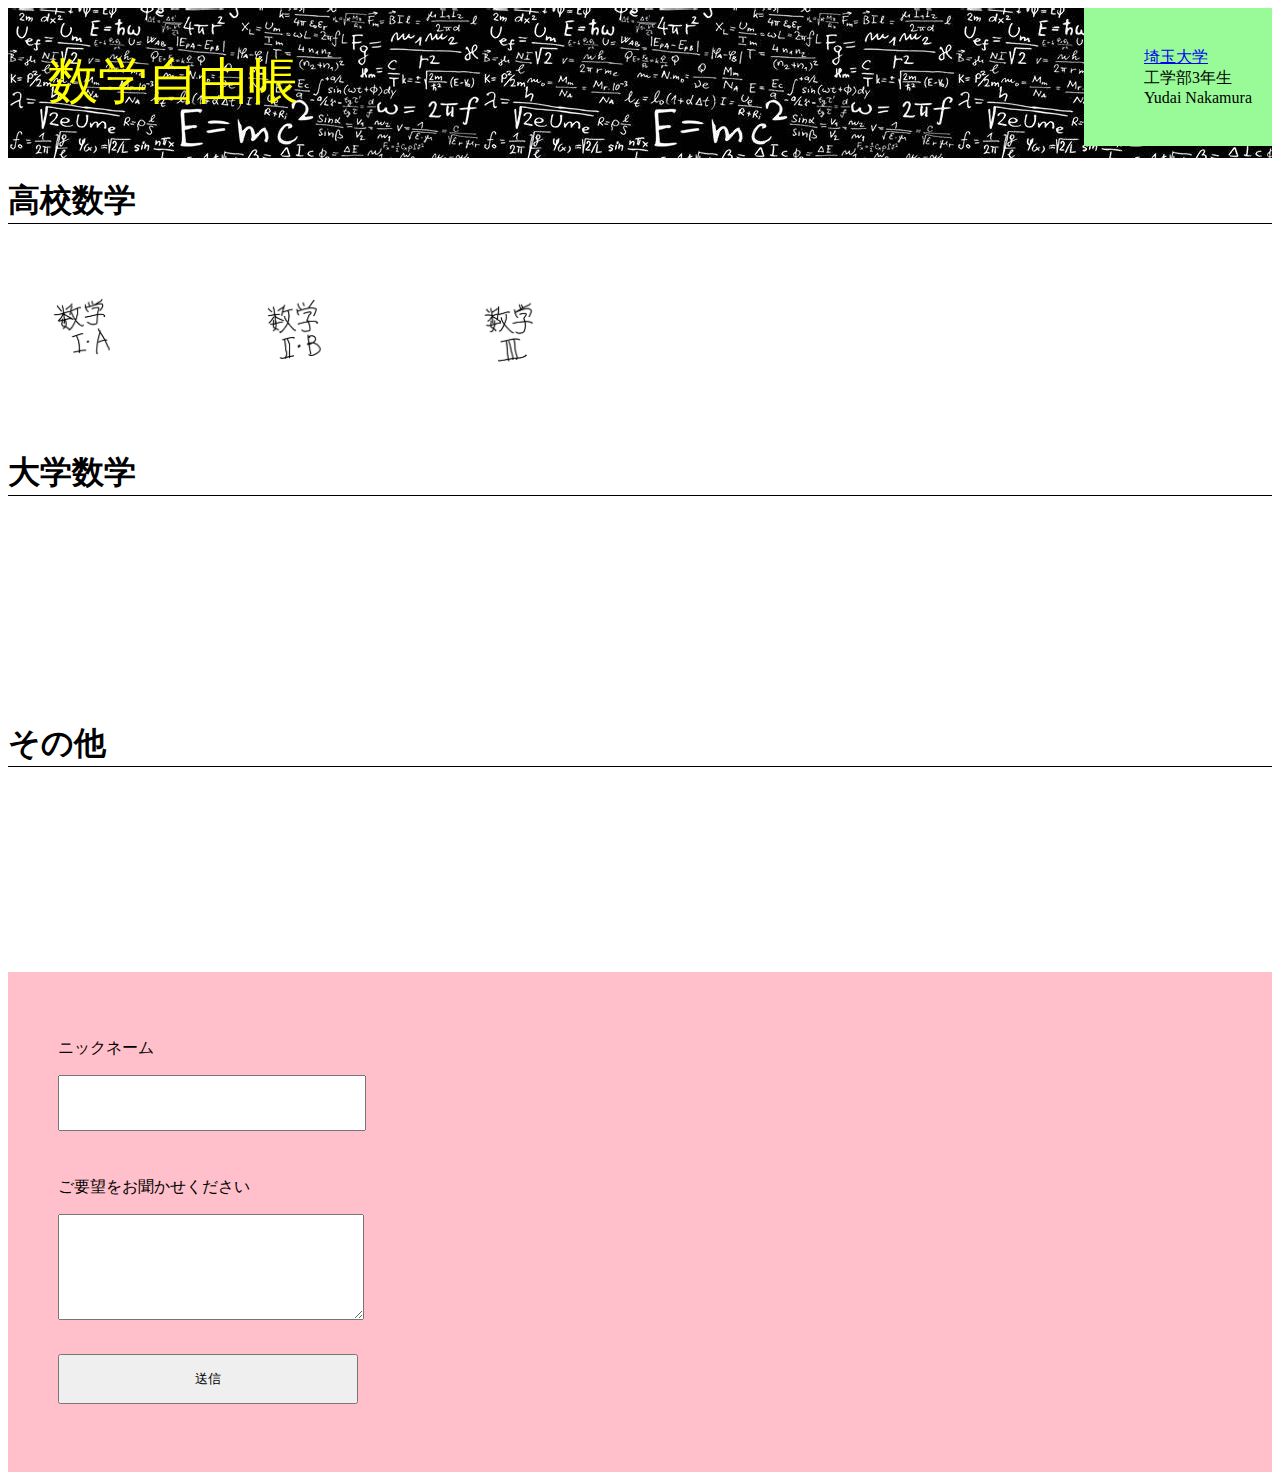
==== index.html @ efdc0b90 "name changed from demo2 to index" ====
<!DOCTYPE html>

<head>

    <meta charset="utf-8">
    <title>Demo2</title>
    <link rel="stylesheet" href="stylesheet.css">

</head>

<body>

    <header>

        <div class="header-logo">数学自由帳</div>

        <div class="header-list">

            <ul>

                <li><a href="http://www.saitama-u.ac.jp/">埼玉大学</a></li>
                <li>工学部3年生</li>
                <li>Yudai Nakamura</li>
                

            </ul>

        </div>

    </header>

    <main>

        <div class="Contents1">

            <h1>高校数学</h1>

            <a href="Math1A.html"><img src="Math1A.png"></a>
            <a href="Math2B.html"><img src="Math2B.png"></a>
            <a href="Math3.html"><img src="Math3.png"></a>

        </div>

        <div class="Contents2">

            <h1>大学数学</h1>

        </div>

        <div class="Contents3">

            <h1>その他</h1>

        </div>

    </main>

    <footer>
        
        <div class="send_form">

            <div class="name">
                
                <p>ニックネーム</p>
                <input>

            </div>

            <div class="send_contents">

                <p>ご要望をお聞かせください</p>
                <textarea></textarea>

            </div>

            <div class="send_button">

                <input type="submit" value="送信">

            </div>
        
        </div>

    </footer>


</body>
---- stylesheet.css ----
header {

    background-image: url(OIP.jpg);
    height:150px;
    color:yellow;


}

.header-logo{
   
    float:left;
    font-size:50px;
    padding:40px;

}

.header-list{

    float:right;
    padding: 23px 20px;
    background-color: palegreen;
    color:black;

}

.header-list li{

    list-style:none;

}
.Contents1{

    height:250px;

}

.Contents1 h1{

    border-bottom:1px solid black;

}
.Contents1 img{

    height:100px;
    float:left;
    padding:50px 30px 50px 30px;

    

}

.Contents2{

    height:250px;

}

.Contents2 h1{

    border-bottom:1px solid black;

}

.Contents3{

    height:250px;

}

.Contents3 h1{

    border-bottom:1px solid black;

}

footer{

    height:500px;
    background-color: pink;

}

.send_form{

    padding:50px;

}

.name input{

    width:300px;
    height:50px;
    margin-bottom:30px;

}

.send_contents textarea{

    width:300px;
    height:100px;
    margin-bottom:30px;

}

.send_button input{

    width:300px;
    height:50px;

}
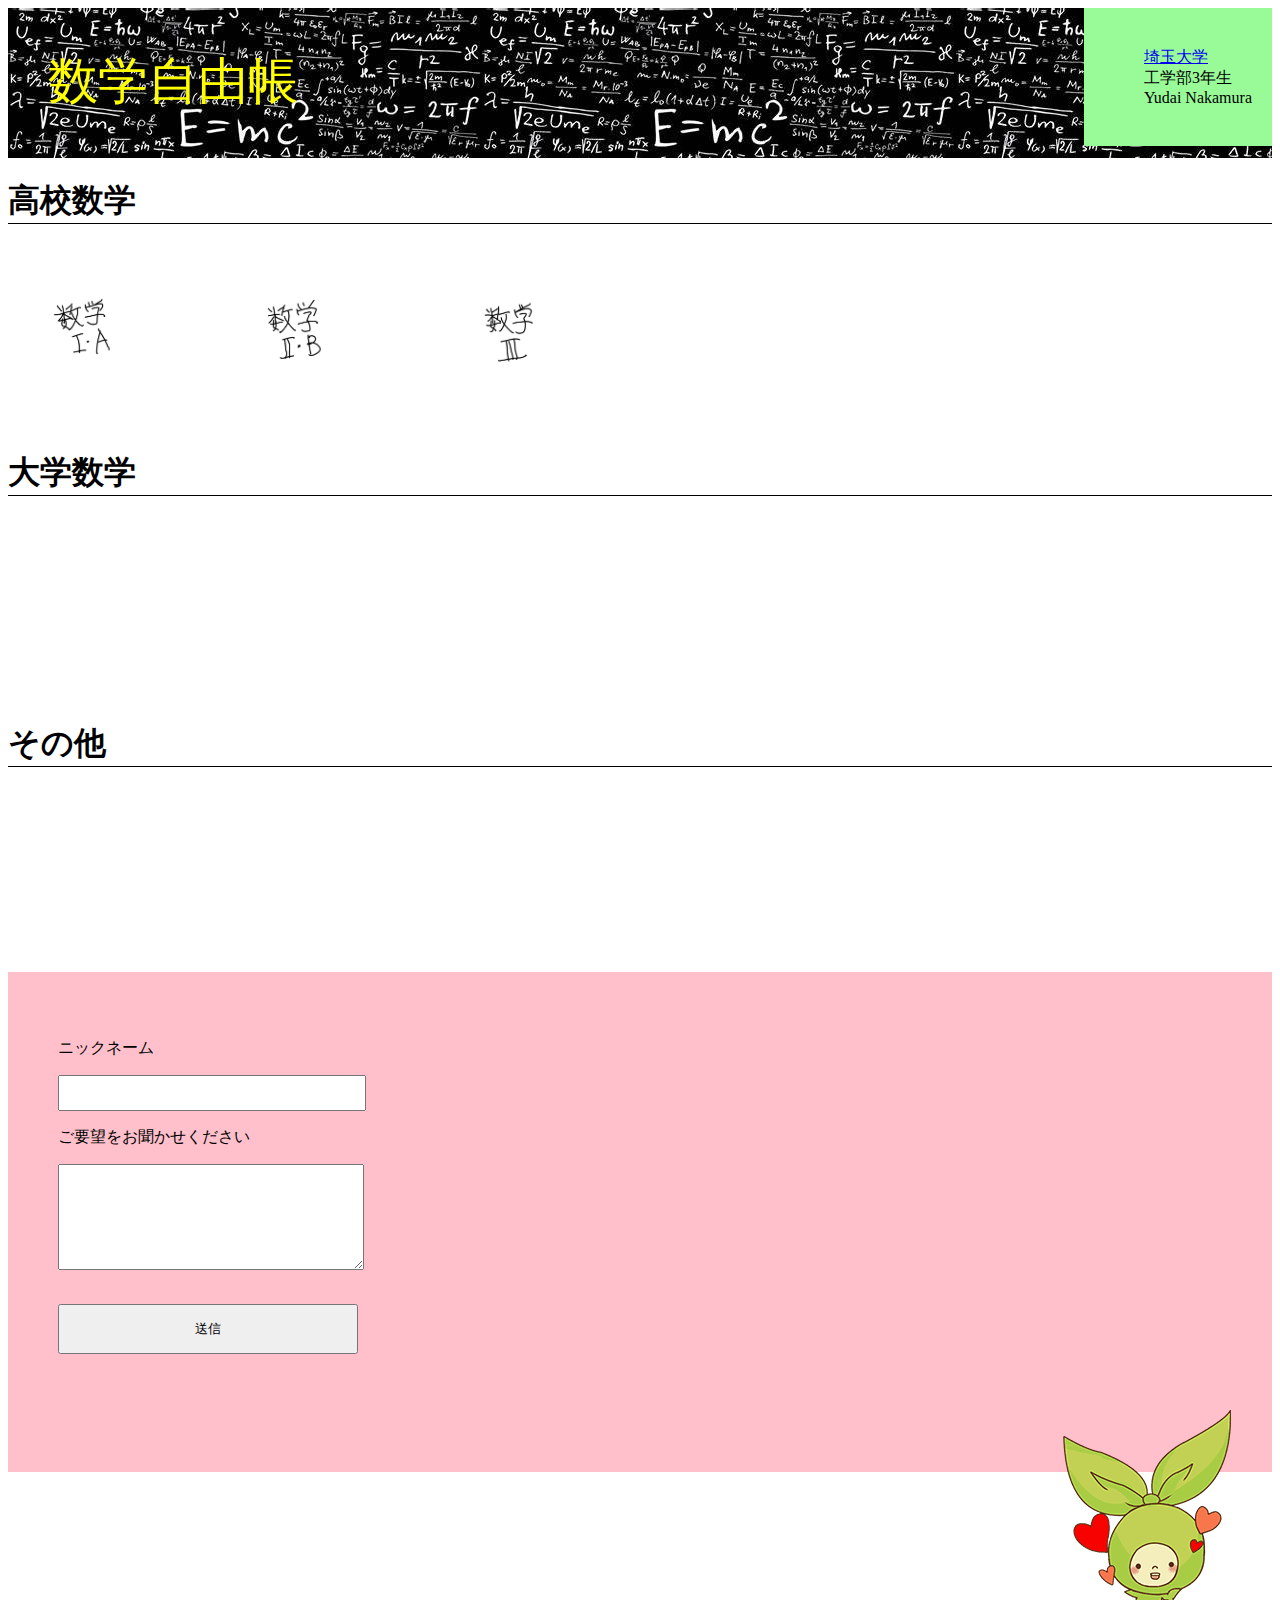
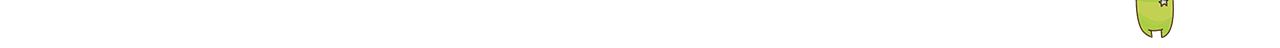
==== commit d7a6690f: "add image of merin, etc..." ====
--- a/index.html
+++ b/index.html
@@ -5,7 +5,7 @@
     <meta charset="utf-8">
     <title>Demo2</title>
     <link rel="stylesheet" href="stylesheet.css">
-
+    <script src="script.js"></script>
 </head>
 
 <body>
@@ -81,6 +81,12 @@
         
         </div>
 
+        <div class="footer-img" id="footer-image">
+
+            <img src="merin.png">
+
+        </div>
+
     </footer>
 
 
--- a/stylesheet.css
+++ b/stylesheet.css
@@ -1,6 +1,6 @@
 header {
 
-    background-image: url(OIP.jpg);
+    background-image: url(header-picture.jpg);
     height:150px;
     color:yellow;
 
@@ -90,8 +90,7 @@
 .name input{
 
     width:300px;
-    height:50px;
-    margin-bottom:30px;
+    height:30px;
 
 }
 
@@ -109,3 +108,10 @@
     height:50px;
 
 }
+
+.footer-img{
+
+    float:right;
+    size:30px;
+
+}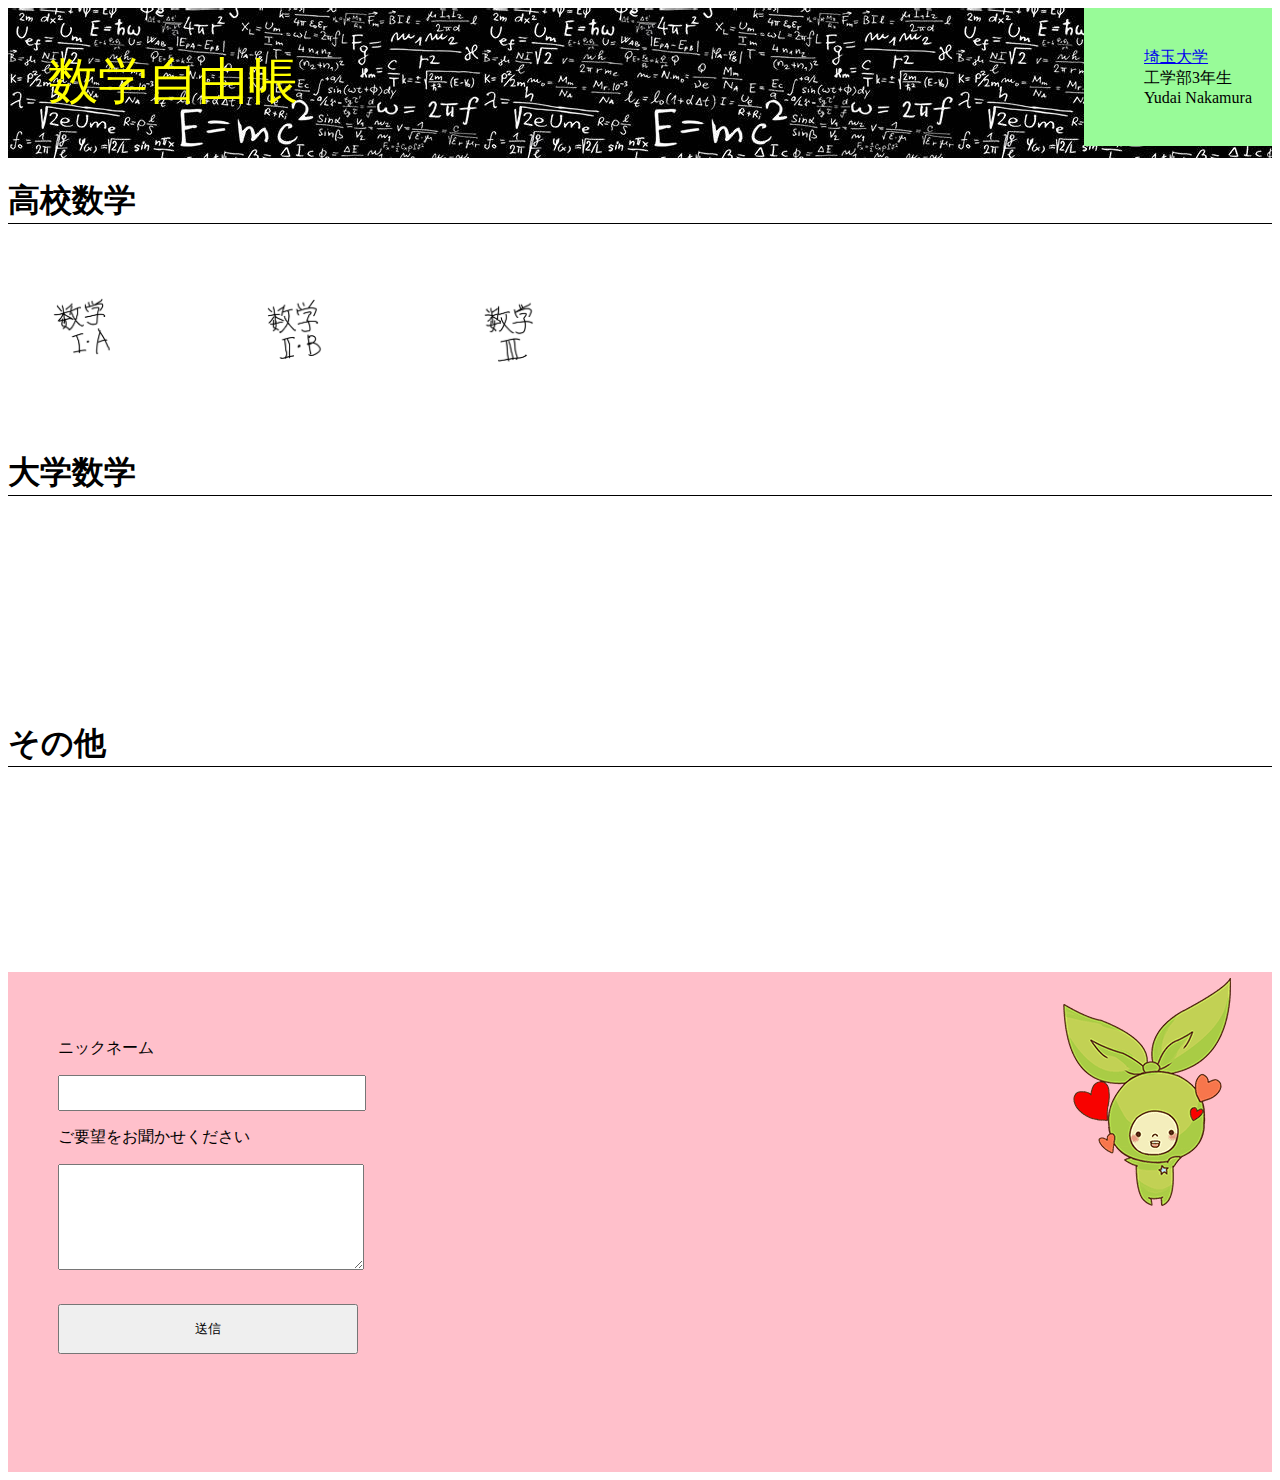
==== commit f12d5297: "move footer-image to the top of footer" ====
--- a/index.html
+++ b/index.html
@@ -5,7 +5,7 @@
     <meta charset="utf-8">
     <title>Demo2</title>
     <link rel="stylesheet" href="stylesheet.css">
-    <script src="script.js"></script>
+   
 </head>
 
 <body>
@@ -57,6 +57,12 @@
 
     <footer>
         
+        <div class="footer-img" id="footer-image">
+
+            <img src="merin.png">
+
+        </div>
+
         <div class="send_form">
 
             <div class="name">
@@ -81,13 +87,8 @@
         
         </div>
 
-        <div class="footer-img" id="footer-image">
-
-            <img src="merin.png">
-
-        </div>
-
     </footer>
 
+    <script type="text/javascript" src="script.js"></script>
 
 </body>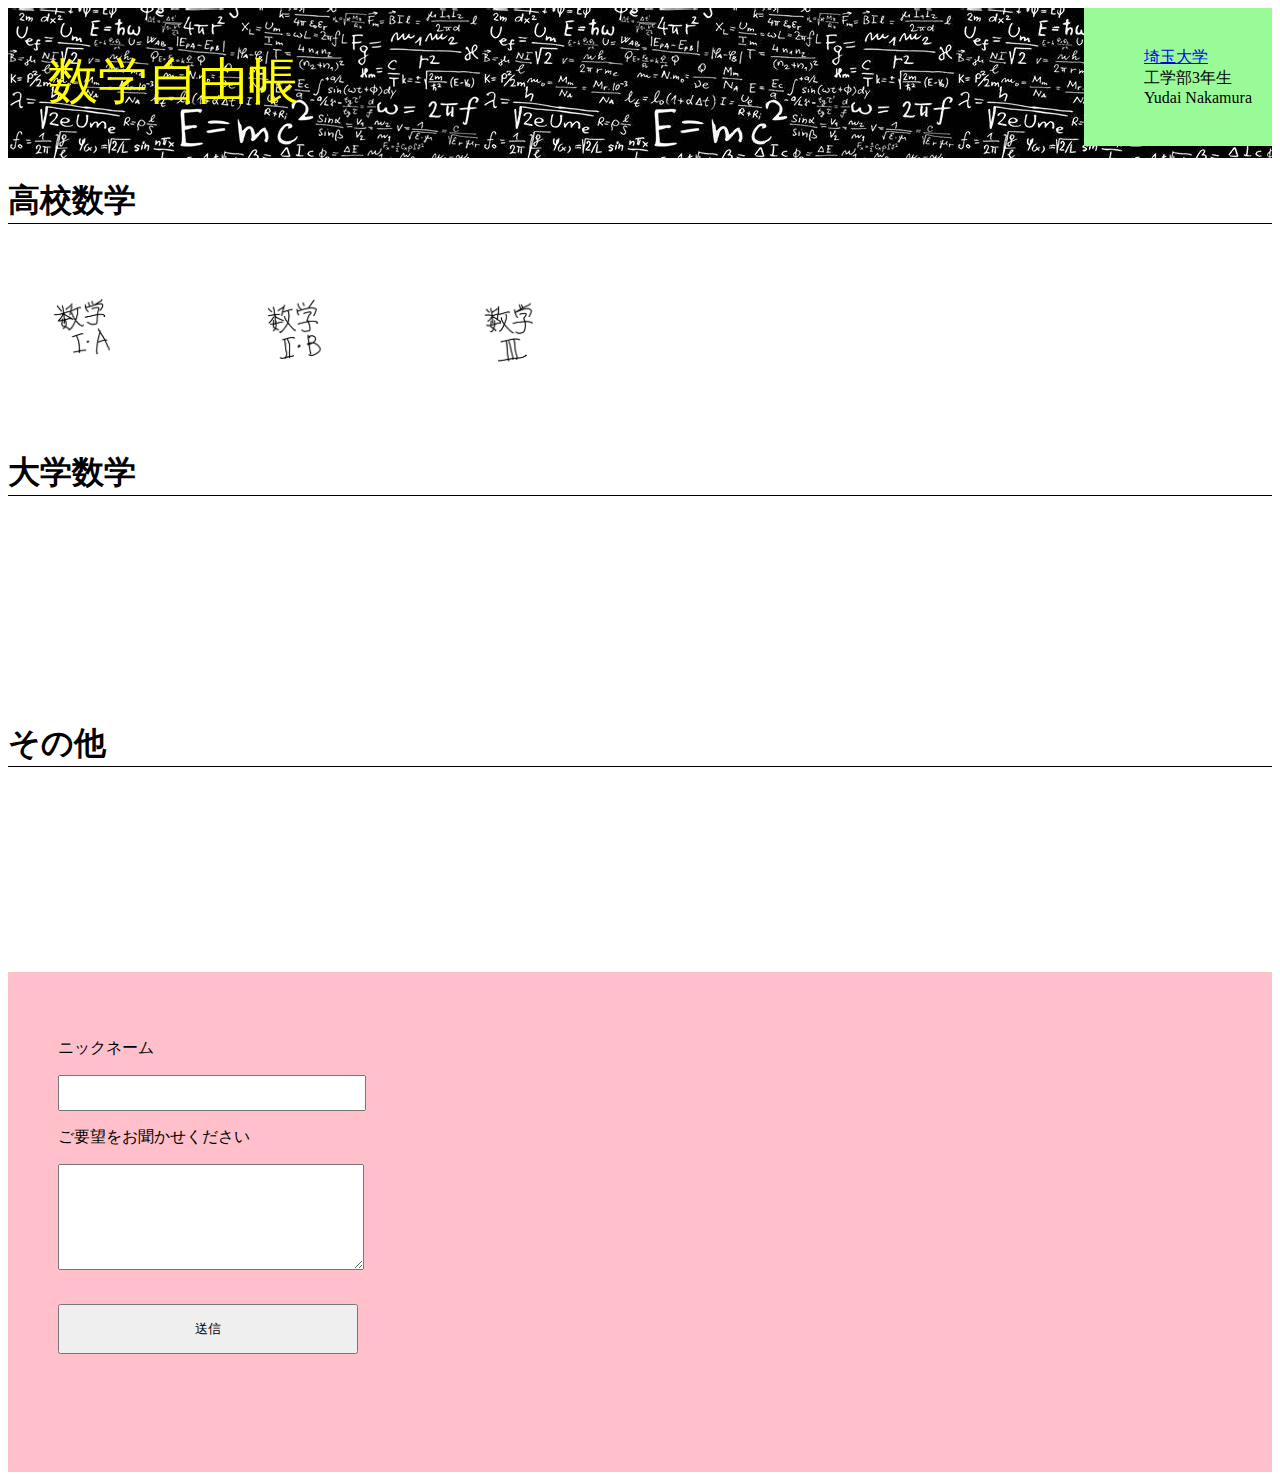
==== commit 3b16a7db: "add jQuery library to index.html" ====
--- a/index.html
+++ b/index.html
@@ -4,8 +4,9 @@
 
     <meta charset="utf-8">
     <title>Demo2</title>
-    <link rel="stylesheet" href="stylesheet.css">
-   
+    <link rel="stylesheet" href="css/stylesheet.css">
+    <script src="https://ajax.googleapis.com/ajax/libs/jquery/2.1.4/jquery.min.js"></script>
+    
 </head>
 
 <body>
@@ -35,9 +36,9 @@
 
             <h1>高校数学</h1>
 
-            <a href="Math1A.html"><img src="Math1A.png"></a>
-            <a href="Math2B.html"><img src="Math2B.png"></a>
-            <a href="Math3.html"><img src="Math3.png"></a>
+            <a href="html/Math1A.html"><img src="img/Math1A.png"></a>
+            <a href="html/Math2B.html"><img src="img/Math2B.png"></a>
+            <a href="html/Math3.html"><img src="img/Math3.png"></a>
 
         </div>
 
@@ -59,7 +60,7 @@
         
         <div class="footer-img" id="footer-image">
 
-            <img src="merin.png">
+            <img src="img/merin.png">
 
         </div>
 
@@ -89,6 +90,6 @@
 
     </footer>
 
-    <script type="text/javascript" src="script.js"></script>
+    <script type="text/javascript" src="js/script.js"></script>
 
 </body>--- a/css/stylesheet.css
+++ b/css/stylesheet.css
@@ -0,0 +1,118 @@
+header {
+
+    background-image: url(../img/header-picture.jpg);
+    height:150px;
+    color:yellow;
+
+
+}
+
+.header-logo{
+   
+    float:left;
+    font-size:50px;
+    padding:40px;
+
+}
+
+.header-list{
+
+    float:right;
+    padding: 23px 20px;
+    background-color: palegreen;
+    color:black;
+
+}
+
+.header-list li{
+
+    list-style:none;
+
+}
+.Contents1{
+
+    height:250px;
+
+}
+
+.Contents1 h1{
+
+    border-bottom:1px solid black;
+
+}
+.Contents1 img{
+
+    height:100px;
+    float:left;
+    padding:50px 30px 50px 30px;
+
+    
+
+}
+
+.Contents2{
+
+    height:250px;
+
+}
+
+.Contents2 h1{
+
+    border-bottom:1px solid black;
+
+}
+
+.Contents3{
+
+    height:250px;
+
+}
+
+.Contents3 h1{
+
+    border-bottom:1px solid black;
+
+}
+
+footer{
+
+    height:500px;
+    background-color: pink;
+
+}
+
+.send_form{
+
+    padding:50px;
+
+}
+
+.name input{
+
+    width:300px;
+    height:30px;
+
+}
+
+.send_contents textarea{
+
+    width:300px;
+    height:100px;
+    margin-bottom:30px;
+
+}
+
+.send_button input{
+
+    width:300px;
+    height:50px;
+
+}
+
+.footer-img{
+
+    float:right;
+    size:30px;
+    margin-top:50px;
+
+}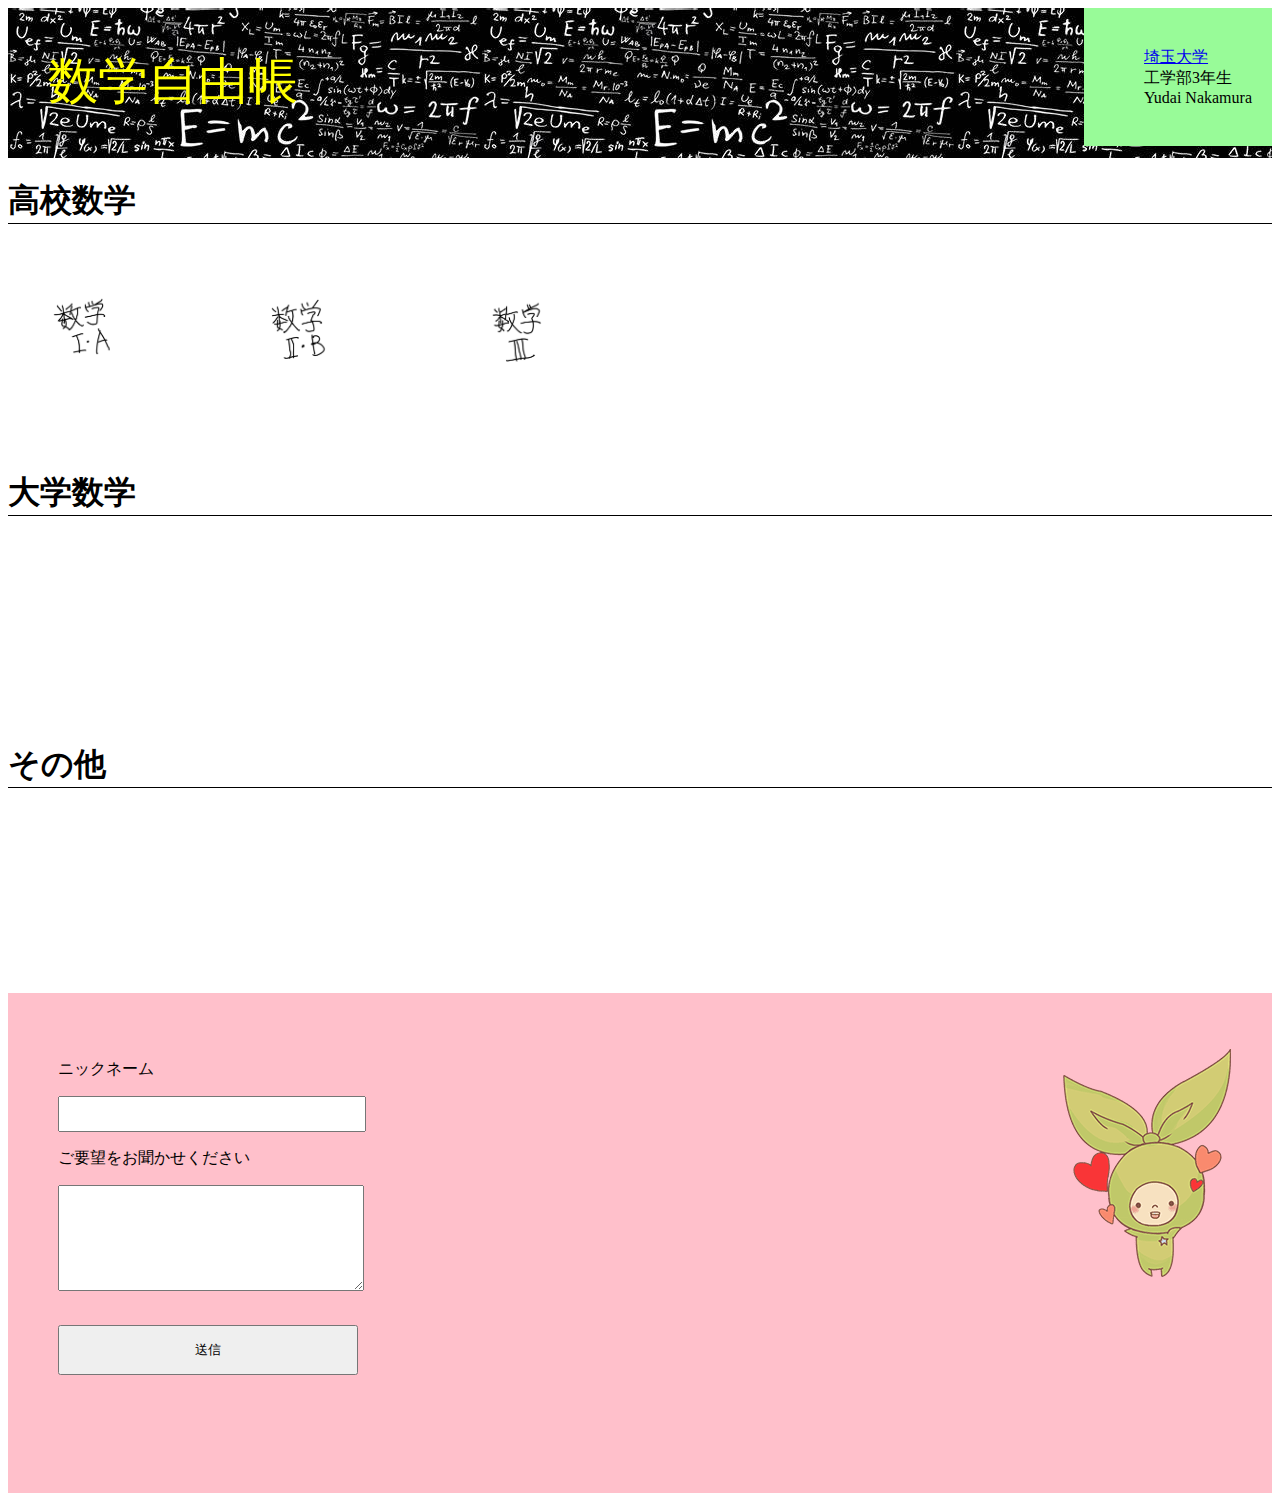
==== commit ac64cd50: "add hover event" ====
--- a/index.html
+++ b/index.html
@@ -34,12 +34,16 @@
 
         <div class="Contents1">
 
-            <h1>高校数学</h1>
+            <h1 class="title-logo">高校数学</h1>
 
-            <a href="html/Math1A.html"><img src="img/Math1A.png"></a>
-            <a href="html/Math2B.html"><img src="img/Math2B.png"></a>
-            <a href="html/Math3.html"><img src="img/Math3.png"></a>
-
+            <a href="html/Math1A.html"><img src="img/Math1A.png" id="math1a"></a>
+            <a href="html/Math2B.html"><img src="img/Math2B.png" id="math2b"></a>
+            <a href="html/Math3.html"><img src="img/Math3.png" id="math3"></a>
+            
+            <h1 id="text1">クリックすると数学1Aのページに移動</h1>
+            <h1 id="text2">クリックすると数学2Bのページに移動</h1>
+            <h1 id="text3">クリックすると数学3のページに移動</h1>
+            
         </div>
 
         <div class="Contents2">
--- a/css/stylesheet.css
+++ b/css/stylesheet.css
@@ -29,24 +29,31 @@
     list-style:none;
 
 }
-.Contents1{
 
-    height:250px;
-
-}
-
-.Contents1 h1{
+.title-logo{
 
     border-bottom:1px solid black;
 
 }
+
+.Content1{
+
+    height:400px;
+
+}
+
 .Contents1 img{
 
     height:100px;
-    float:left;
-    padding:50px 30px 50px 30px;
+    margin:50px 30px 50px 30px;
 
-    
+}
+
+#text1, #text2, #text3{
+
+    display:none;
+    font-size:20px;
+    border-bottom: none;
 
 }
 
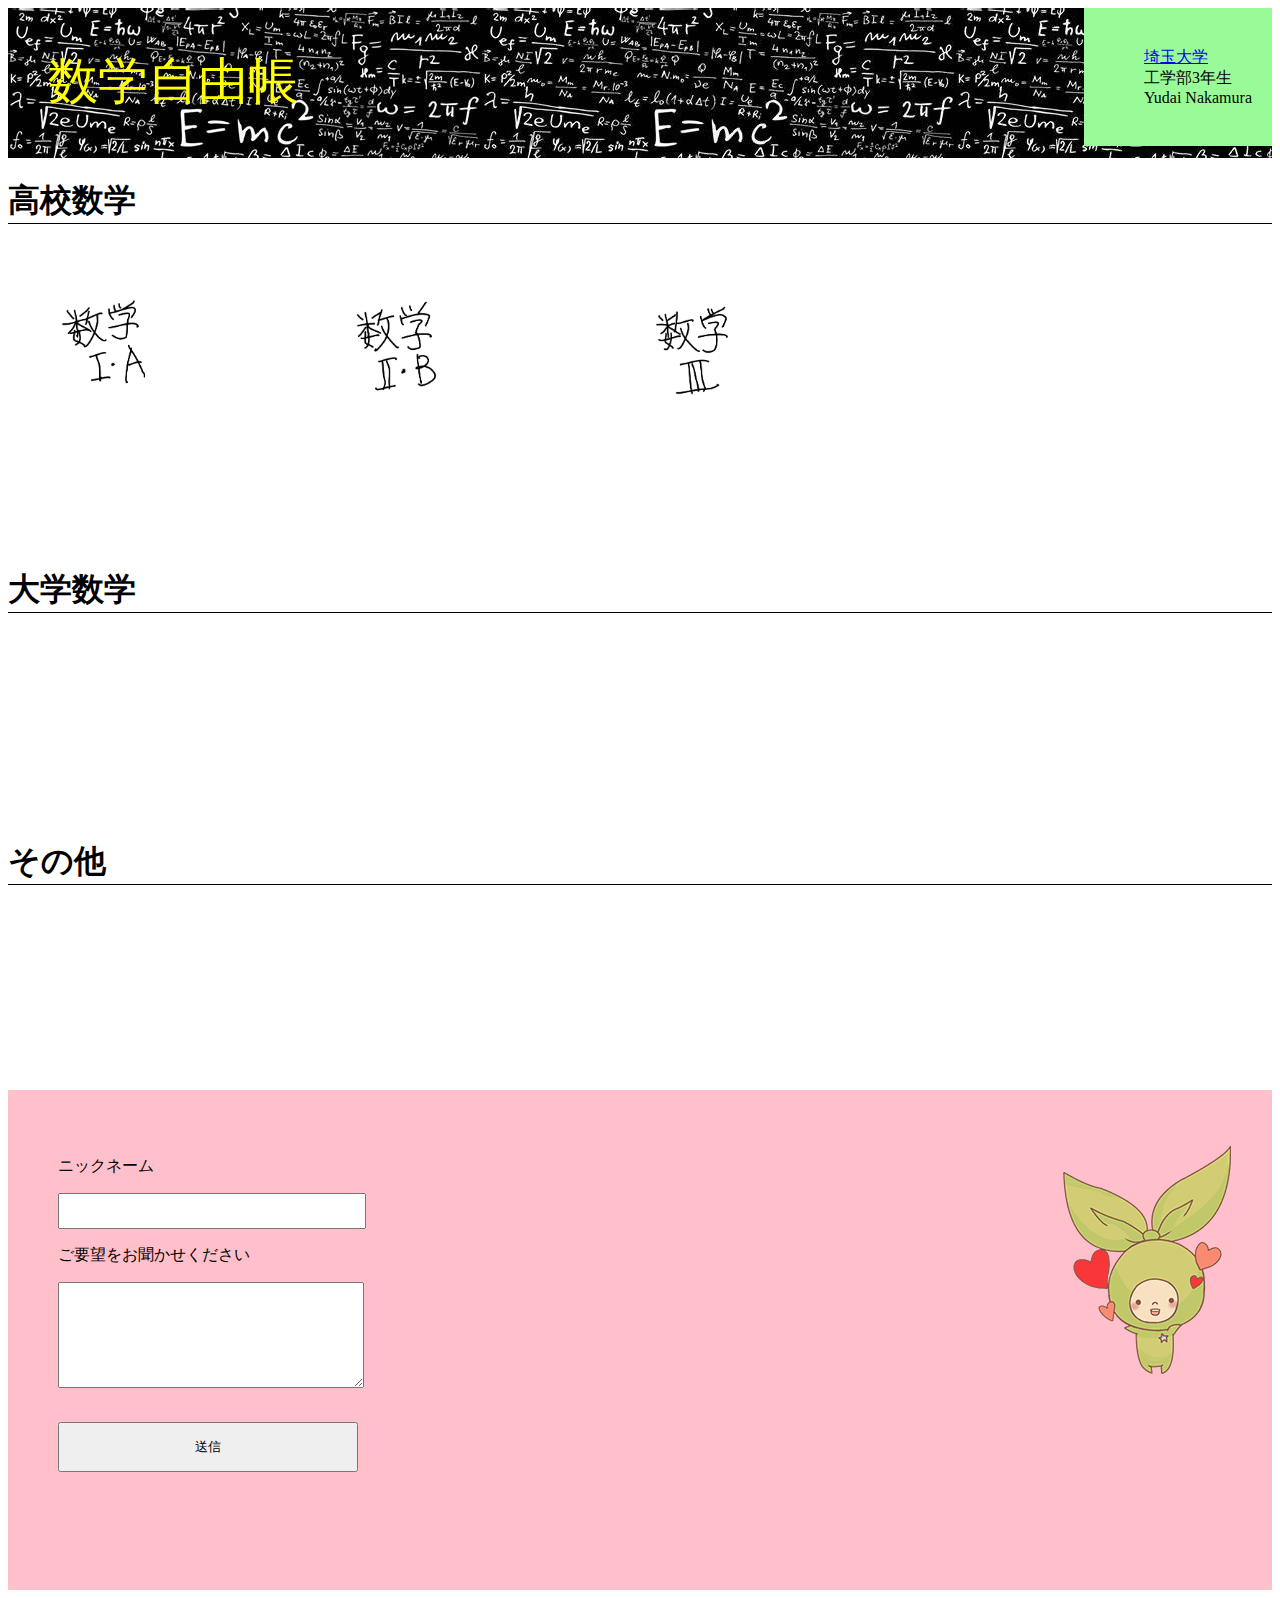
==== commit 0d9cf858: "change js code in hover event" ====
--- a/index.html
+++ b/index.html
@@ -40,9 +40,7 @@
             <a href="html/Math2B.html"><img src="img/Math2B.png" id="math2b"></a>
             <a href="html/Math3.html"><img src="img/Math3.png" id="math3"></a>
             
-            <h1 id="text1">クリックすると数学1Aのページに移動</h1>
-            <h1 id="text2">クリックすると数学2Bのページに移動</h1>
-            <h1 id="text3">クリックすると数学3のページに移動</h1>
+            <p id="text1">クリックすると数学1Aのページに移動</p>
             
         </div>
 
--- a/css/stylesheet.css
+++ b/css/stylesheet.css
@@ -44,14 +44,14 @@
 
 .Contents1 img{
 
-    height:100px;
-    margin:50px 30px 50px 30px;
+    height:150px;
+    margin:50px 30px;
 
 }
 
-#text1, #text2, #text3{
+#text1{
 
-    display:none;
+    opacity:0;
     font-size:20px;
     border-bottom: none;
 
